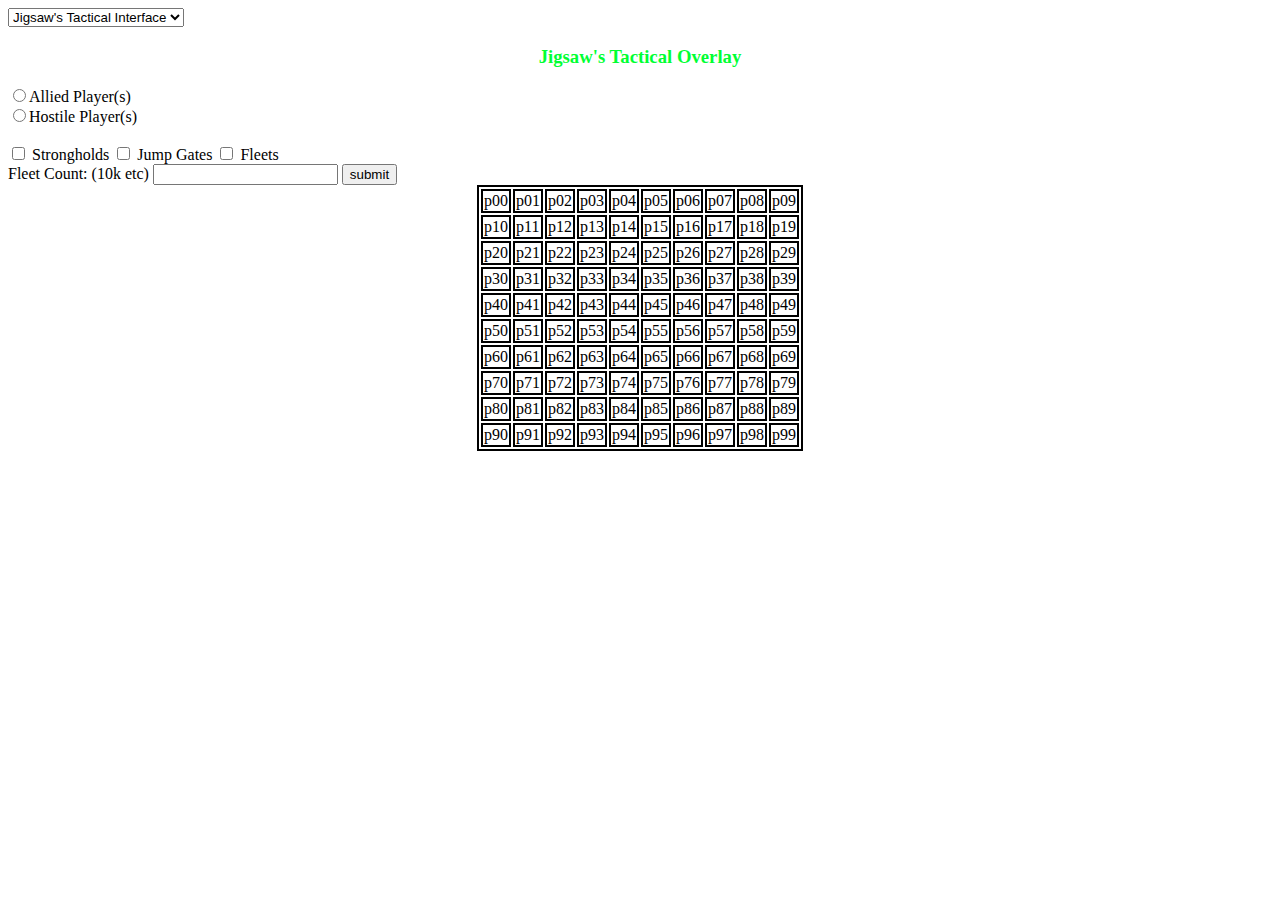
==== Script/Interfaces/JTI Overlay.html @ 2fdcf126 "JTI Overlay" ====
<!-- Basic Tactical Interface !-->

<style>

table, th, td

{

	border:2px Solid black;

}

</style>

<body>
<!-- What i am hoping will happen here, is that by using this select option it will take the user to the Jigsaw Tactical Interface page using the link i created farther down the page. #j-t-o !-->
<div id="tact-interface">
	<select>
    	<option>
    		<a href="#j-t-o">
            		Jigsaw's Tactical Interface
            </a>
        </option>
    </select>
</div>
 <!-- I am hoping that by using a lime green color it will stand out on the background you choose feel free to mess with the colors but please expain to me why i should have chosen a different one :D !-->
<h3>
<div id="overlay-option">
    		<font color=#0f3>
            		<center>
                    
    		<a id="j-t-o">	Jigsaw's Tactical Overlay </a>
                
                	</center>
            </font>
	</h3>
</div>
<!-- This will allow the users to select between different filter options. From allied players to Hostile with the select options of Stronghold, JG's and Fleets. Due to the mass amount of fleets the ability to filter out small ones from big ones will be required to sift out useless information being displayed. !-->
<form>
	<input type="radio" name"Allied" value"Allied">Allied Player(s)<br>
		
        <input type="radio" name"Hostile" value"Hostile>Hostile Player(s)
<br />
<br />
<!-- for some reason the code wont change the color options in dreamweaver i dont know if that means i broke it somewhere hopefully you will be able to identify the issue and correct my mistake and also inform me where i went wrong along the way !-->  
				<input type="checkbox" name="Stronghold" value="Stronghold"> Strongholds
		
        				<input type="checkbox" name="Jumpgate" value="Jumpgate"> Jump Gates

				<input type="checkbox" name="Fleet" value="fleet"> Fleets

<br />
		
        Fleet Count: (10k etc) <input type="text" name="Fleet Count">

<input type="submit" value="submit"

</form>
<!-- Above is where the first mistake has to be since the /form wont close the form element as you may have noticed my comments are no longer grey aswell !-->
<br />
 	<center>
         <table>
                <tr>
                
                <!--First row!-->
                
                    <td>p00</td>
                    <td>p01</td>
                    <td>p02</td>
                    <td>p03</td>
                    <td>p04</td>
                    <td>p05</td>
                    <td>p06</td>
                    <td>p07</td>
                    <td>p08</td>
                    <td>p09</td>
                    
                </tr>
            
            <!--second row!-->
            
                <tr>
                
                    <td>p10</td>
                    <td>p11</td>
                    <td>p12</td>
                    <td>p13</td>
                    <td>p14</td>
                    <td>p15</td>
                    <td>p16</td>
                    <td>p17</td>
                    <td>p18</td>
                    <td>p19</td>
                
                </tr>
            
            <!--Third Row!-->
            
                <tr>
                
                    <td>p20</td>
                    <td>p21</td>
                    <td>p22</td>
                    <td>p23</td>
                    <td>p24</td>
                    <td>p25</td>
                    <td>p26</td>
                    <td>p27</td>
                    <td>p28</td>
                    <td>p29</td>
                    
                </tr>
            
            <!--Fourth Row!-->
            
                <tr>
                
                    <td>p30</td>
                    <td>p31</td>
                    <td>p32</td>
                    <td>p33</td>
                    <td>p34</td>
                    <td>p35</td>
                    <td>p36</td>
                    <td>p37</td>
                    <td>p38</td>
                    <td>p39</td>
                
                </tr>
            
            <!--Fifth Row!-->
            
                <tr>
                
                    <td>p40</td>
                    <td>p41</td>
                    <td>p42</td>
                    <td>p43</td>
                    <td>p44</td>
                    <td>p45</td>
                    <td>p46</td>
                    <td>p47</td>
                    <td>p48</td>
                    <td>p49</td>
                
                </tr>
            <!--Sixth Row!-->
            
                <tr>
                
                    <td>p50</td>
                    <td>p51</td>
                    <td>p52</td>
                    <td>p53</td>
                    <td>p54</td>
                    <td>p55</td>
                    <td>p56</td>
                    <td>p57</td>
                    <td>p58</td>
                    <td>p59</td>
                    
                </tr>
            <!--Seventh Row!-->
            
                <tr>
                
                    <td>p60</td>
                    <td>p61</td>
                    <td>p62</td>
                    <td>p63</td>
                    <td>p64</td>
                    <td>p65</td>
                    <td>p66</td>
                    <td>p67</td>
                    <td>p68</td>
                    <td>p69</td>
                
                </tr>
            
            <!--Eigth Row!-->
            
                <tr>
                
                    <td>p70</td>
                    <td>p71</td>
                    <td>p72</td>
                    <td>p73</td>
                    <td>p74</td>
                    <td>p75</td>
                    <td>p76</td>
                    <td>p77</td>
                    <td>p78</td>
                    <td>p79</td>
                    
                </tr>
            
            <!--Ninth Row!-->
            
                <tr>
                
                    <td>p80</td>
                    <td>p81</td>
                    <td>p82</td>
                    <td>p83</td>
                    <td>p84</td>
                    <td>p85</td>
                    <td>p86</td>
                    <td>p87</td>
                    <td>p88</td>
                    <td>p89</td>
                    
                </tr>
                
                <!--Tenth Row!-->
                
                <tr>
                
                    <td>p90</td>
                    <td>p91</td>
                    <td>p92</td>
                    <td>p93</td>
                    <td>p94</td>
                    <td>p95</td>
                    <td>p96</td>
                    <td>p97</td>
                    <td>p98</td>
                    <td>p99</td>
                
                </tr>
  
            </table>
      </center> 
  
    
    <!-- Insert the Overlay map below; lets hope i chose the rigth code for that  !-->
    
    <img src=" " alt "Map Overlay" width=" " Height=" " </img>
    
</div>

</body>
</html>

<!-- Text input for fleet count display !-->
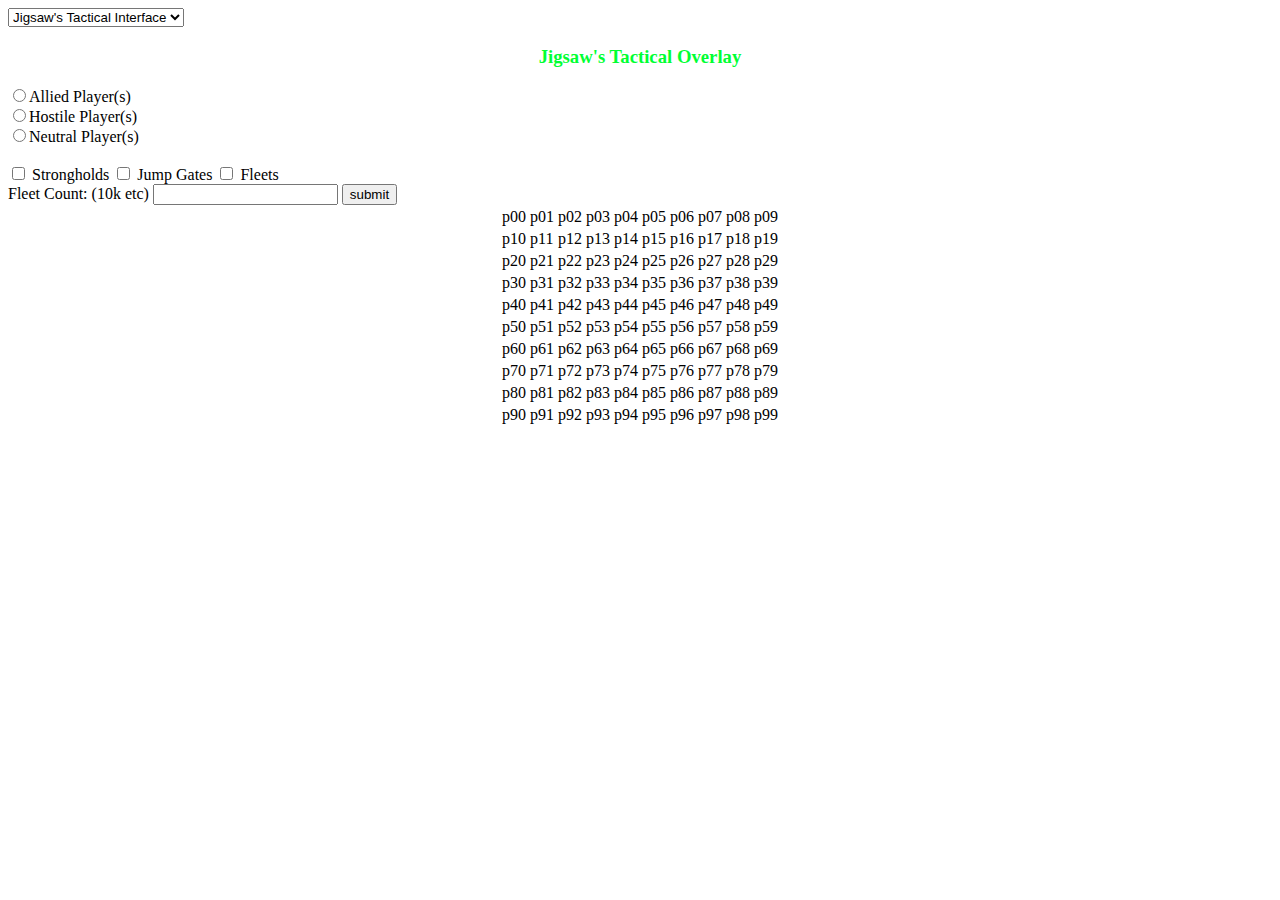
==== commit f023254c: "[Fix] JTI Overlay-Interface" ====
--- a/Script/Interfaces/JTI Overlay.html
+++ b/Script/Interfaces/JTI Overlay.html
@@ -1,12 +1,13 @@
 <!-- Basic Tactical Interface !-->
 
 <style>
-
+<!-- I chose gold because on a black map nothing looks better then Gold, well maybe Orange :)!-->
 table, th, td
 
 {
 
-	border:2px Solid black;
+	border:2px solid #FFFF00;
+	border-collapse:collapse
 
 }
 
@@ -34,12 +35,12 @@
                 	</center>
             </font>
 	</h3>
-</div>
 <!-- This will allow the users to select between different filter options. From allied players to Hostile with the select options of Stronghold, JG's and Fleets. Due to the mass amount of fleets the ability to filter out small ones from big ones will be required to sift out useless information being displayed. !-->
 <form>
-	<input type="radio" name"Allied" value"Allied">Allied Player(s)<br>
+	<input type="radio" name="Allied" value="Allied">Allied Player(s)<br>
 		
-        <input type="radio" name"Hostile" value"Hostile>Hostile Player(s)
+        <input type="radio" name="Hostile" value="Hostile">Hostile Player(s)<br />
+    <input type="radio" name="neutral" value="neutral">Neutral Player(s)
 <br />
 <br />
 <!-- for some reason the code wont change the color options in dreamweaver i dont know if that means i broke it somewhere hopefully you will be able to identify the issue and correct my mistake and also inform me where i went wrong along the way !-->  
@@ -232,13 +233,12 @@
       </center> 
   
     
-    <!-- Insert the Overlay map below; lets hope i chose the rigth code for that  !-->
+    <!-- Insert the Overlay map below; lets hope i chose the right code for that  !-->
     
     <img src=" " alt "Map Overlay" width=" " Height=" " </img>
     
 </div>
 
 </body>
-</html>
 
 <!-- Text input for fleet count display !-->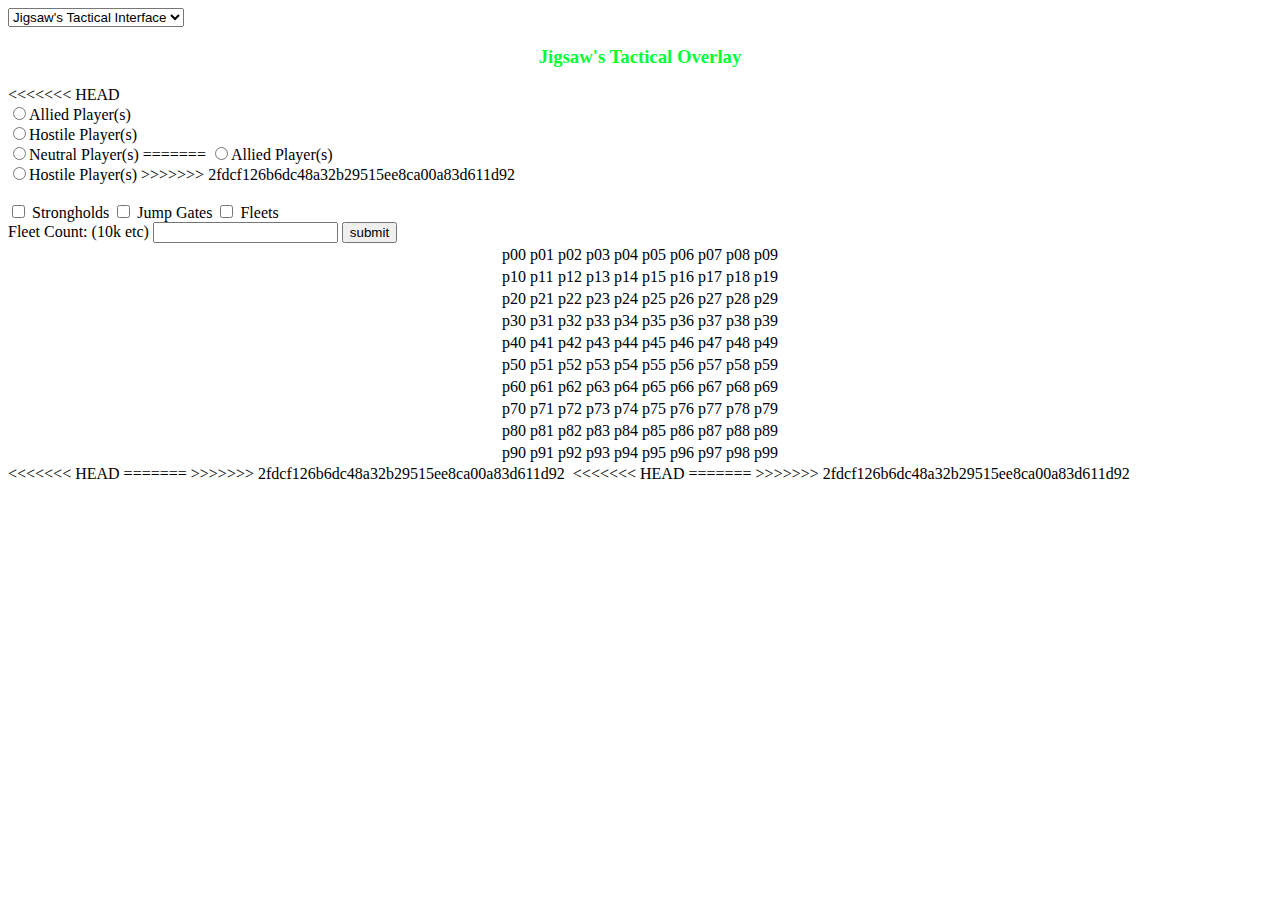
==== commit 9144a983: "Forced to commit?" ====
--- a/Script/Interfaces/JTI Overlay.html
+++ b/Script/Interfaces/JTI Overlay.html
@@ -1,13 +1,21 @@
 <!-- Basic Tactical Interface !-->
 
 <style>
+<<<<<<< HEAD
 <!-- I chose gold because on a black map nothing looks better then Gold, well maybe Orange :)!-->
+=======
+
+>>>>>>> 2fdcf126b6dc48a32b29515ee8ca00a83d611d92
 table, th, td
 
 {
 
+<<<<<<< HEAD
 	border:2px solid #FFFF00;
 	border-collapse:collapse
+=======
+	border:2px Solid black;
+>>>>>>> 2fdcf126b6dc48a32b29515ee8ca00a83d611d92
 
 }
 
@@ -35,12 +43,21 @@
                 	</center>
             </font>
 	</h3>
+<<<<<<< HEAD
 <!-- This will allow the users to select between different filter options. From allied players to Hostile with the select options of Stronghold, JG's and Fleets. Due to the mass amount of fleets the ability to filter out small ones from big ones will be required to sift out useless information being displayed. !-->
 <form>
 	<input type="radio" name="Allied" value="Allied">Allied Player(s)<br>
 		
         <input type="radio" name="Hostile" value="Hostile">Hostile Player(s)<br />
     <input type="radio" name="neutral" value="neutral">Neutral Player(s)
+=======
+</div>
+<!-- This will allow the users to select between different filter options. From allied players to Hostile with the select options of Stronghold, JG's and Fleets. Due to the mass amount of fleets the ability to filter out small ones from big ones will be required to sift out useless information being displayed. !-->
+<form>
+	<input type="radio" name"Allied" value"Allied">Allied Player(s)<br>
+		
+        <input type="radio" name"Hostile" value"Hostile>Hostile Player(s)
+>>>>>>> 2fdcf126b6dc48a32b29515ee8ca00a83d611d92
 <br />
 <br />
 <!-- for some reason the code wont change the color options in dreamweaver i dont know if that means i broke it somewhere hopefully you will be able to identify the issue and correct my mistake and also inform me where i went wrong along the way !-->  
@@ -233,12 +250,20 @@
       </center> 
   
     
+<<<<<<< HEAD
     <!-- Insert the Overlay map below; lets hope i chose the right code for that  !-->
+=======
+    <!-- Insert the Overlay map below; lets hope i chose the rigth code for that  !-->
+>>>>>>> 2fdcf126b6dc48a32b29515ee8ca00a83d611d92
     
     <img src=" " alt "Map Overlay" width=" " Height=" " </img>
     
 </div>
 
 </body>
+<<<<<<< HEAD
+=======
+</html>
+>>>>>>> 2fdcf126b6dc48a32b29515ee8ca00a83d611d92
 
 <!-- Text input for fleet count display !-->